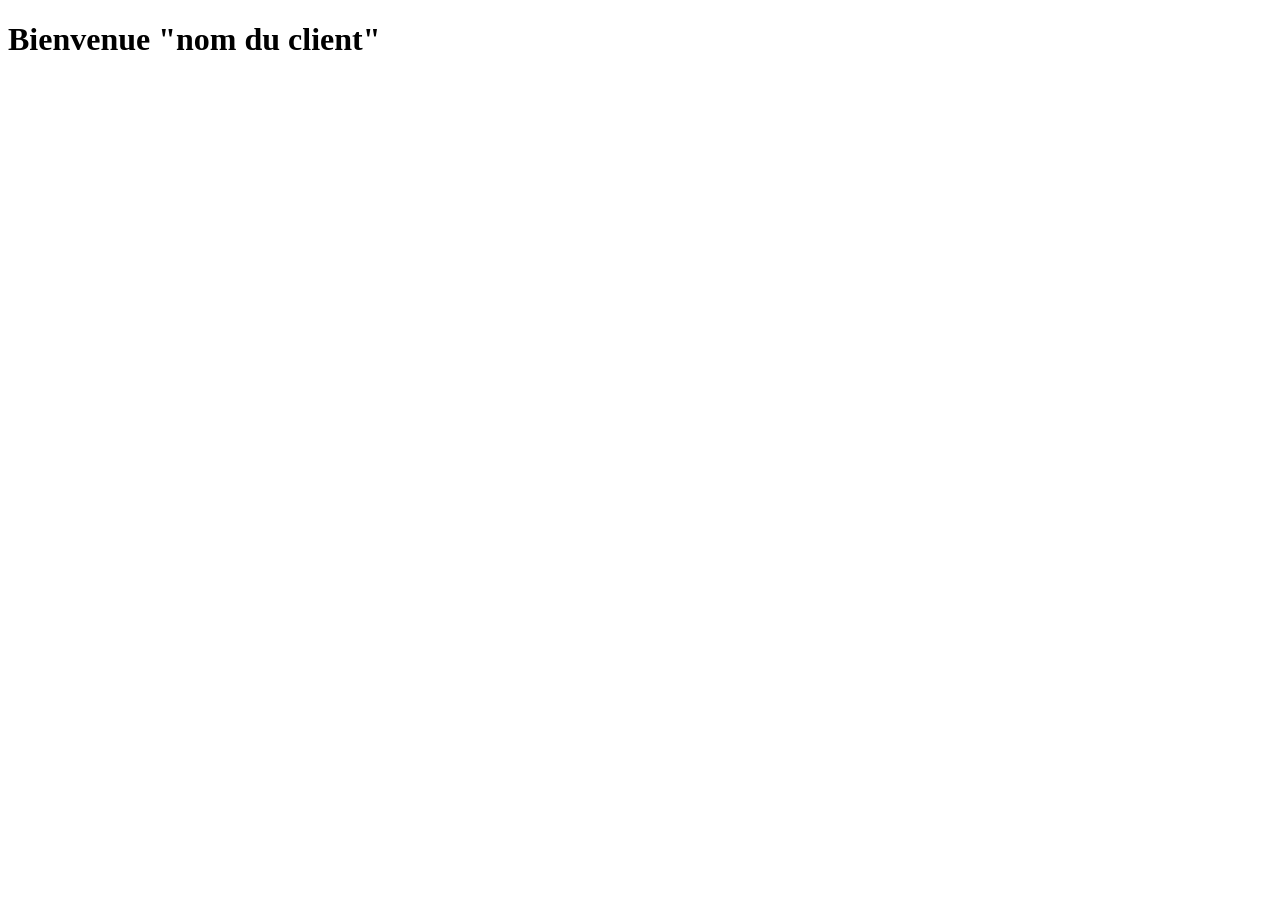
==== front/pages/accueil.html @ 8dc07d4f "Module http v1 : écoute sur 127.0.0.1:8080, réponse fixe" ====
<!DOCTYPE html>
<html lang="en">
<head>
    <meta charset="UTF-8">
    <meta name="viewport" content="width=device-width, initial-scale=1.0">
    <title>Accueil</title>
</head>
<body>
    <h1>Bienvenue "nom du client"</h1>
</body>
</html>
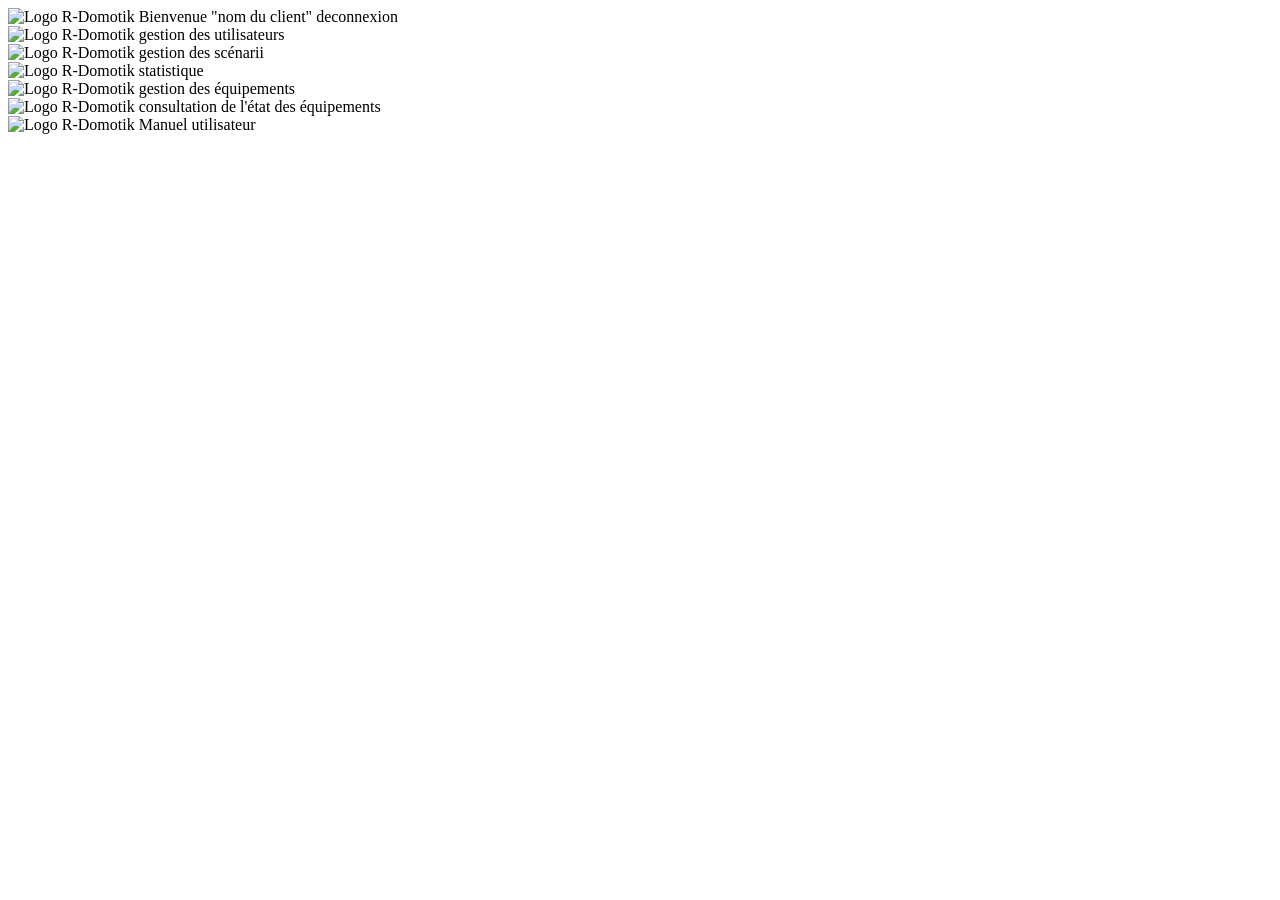
==== commit 7b03f6c1: "vérification du jeton et logout" ====
--- a/front/pages/accueil.html
+++ b/front/pages/accueil.html
@@ -3,9 +3,60 @@
 <head>
     <meta charset="UTF-8">
     <meta name="viewport" content="width=device-width, initial-scale=1.0">
+
+    <link rel="stylesheet" href="/css/index.css">
     <title>Accueil</title>
+
+    <!--dans le js, ajouter la gestion de la visu des cartes/btn-->
+    <script src="/js/Accueil.js" defer></script>
+
 </head>
-<body>
-    <h1>Bienvenue "nom du client"</h1>
+
+
+<body class="page-accueil"><!--dans le css : index.css-->
+    <header class="entete"><!--dans le css : index.css-->
+        <img src="/images/logo.jpg" alt="Logo R-Domotik" class="entete-logo">
+        <span class="entete-nom">Bienvenue "nom du client"</span>
+        <a>deconnexion</a>
+    </header>
+    
+    <!--Les cartes doivent etre cliquables-->
+    <!--changer les logos pour s'adapter aux besoins-->
+    <!--TODO ici ajouter un container pour regrouper les "cartes" utilisables uniquement par l'admin (ou presque) les cartes doivent etre horizontales-->
+    <section class="carte">
+        <img src="/images/logo.jpg" alt="Logo R-Domotik" class="entete-logo"> 
+        <span class="">gestion des utilisateurs</span>
+
+    </section>
+    <section class="carte">
+        <img src="/images/logo.jpg" alt="Logo R-Domotik" class="entete-logo">
+        <span class="">gestion des scénarii</span>
+
+    </section>
+    <section class="carte">
+        <img src="/images/logo.jpg" alt="Logo R-Domotik" class="entete-logo">
+        <span class="">statistique</span>
+
+    </section>
+
+    <!--TODO ici ajouter un container pour regrouper les "cartes" utilisables par tout le monde (ou presque) les cartes doivent etre horizontales-->
+    <section class="carte">
+        <img src="/images/logo.jpg" alt="Logo R-Domotik" class="entete-logo">
+        <span class="">gestion des équipements</span>
+
+    </section>
+    <section class="carte"> <!---->
+        <img src="/images/logo.jpg" alt="Logo R-Domotik" class="entete-logo">
+        <span class="">consultation de l'état des équipements</span>
+
+    </section>
+    <section class="carte"> <!--Une modale?? ou une page??  // besoin d'une recherche? besoin de lien? 
+                                si une page, on peut faire des modales pour chaque "mode" ou btn...-->
+        <img src="/images/logo.jpg" alt="Logo R-Domotik" class="entete-logo">
+        <span class="">Manuel utilisateur</span>
+
+    </section>
+
+
 </body>
 </html>
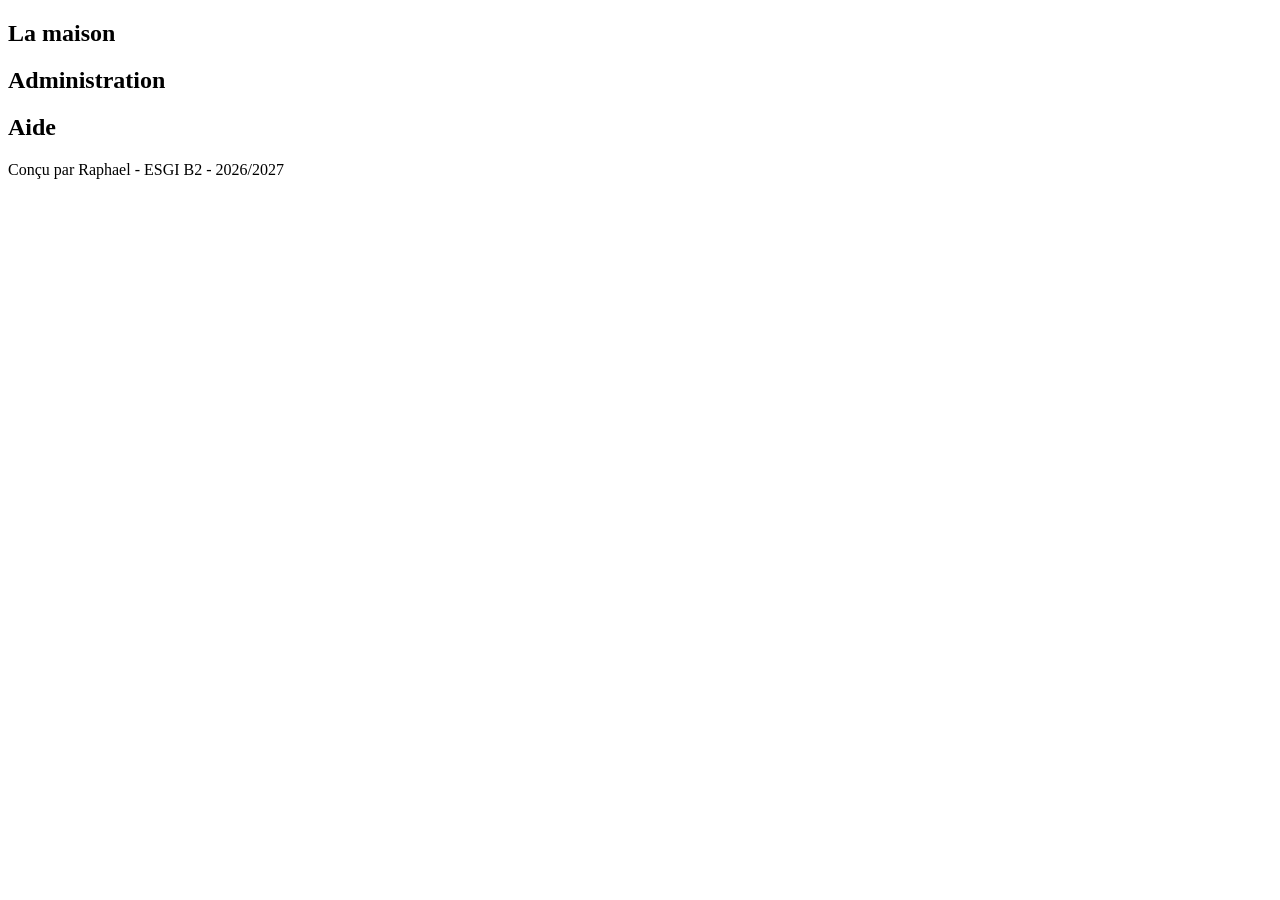
==== commit 5d202660: "affichage par js" ====
--- a/front/pages/accueil.html
+++ b/front/pages/accueil.html
@@ -1,62 +1,71 @@
 <!DOCTYPE html>
-<html lang="en">
+<html lang="fr">
 <head>
     <meta charset="UTF-8">
-    <meta name="viewport" content="width=device-width, initial-scale=1.0">
-
+    <meta name="viewport" content="width=device-width, initial-scale=1">
+    <title>R-Domotik – Accueil</title>
     <link rel="stylesheet" href="/css/index.css">
-    <title>Accueil</title>
-
-    <!--dans le js, ajouter la gestion de la visu des cartes/btn-->
-    <script src="/js/Accueil.js" defer></script>
-
+    <link rel="stylesheet" href="/css/pages.css">
+    <!-- defer : exécutés dans cet ordre, une fois la page lue -->
+    <script src="/js/session.js" defer></script>
+    <script src="/js/commun.js" defer></script>
 </head>
 
+<body class="page-accueil" data-page="accueil">
 
-<body class="page-accueil"><!--dans le css : index.css-->
-    <header class="entete"><!--dans le css : index.css-->
-        <img src="/images/logo.jpg" alt="Logo R-Domotik" class="entete-logo">
-        <span class="entete-nom">Bienvenue "nom du client"</span>
-        <a>deconnexion</a>
-    </header>
-    
-    <!--Les cartes doivent etre cliquables-->
-    <!--changer les logos pour s'adapter aux besoins-->
-    <!--TODO ici ajouter un container pour regrouper les "cartes" utilisables uniquement par l'admin (ou presque) les cartes doivent etre horizontales-->
-    <section class="carte">
-        <img src="/images/logo.jpg" alt="Logo R-Domotik" class="entete-logo"> 
-        <span class="">gestion des utilisateurs</span>
+    <!-- Rempli par commun.js -->
+    <header class="entete"></header>
 
-    </section>
-    <section class="carte">
-        <img src="/images/logo.jpg" alt="Logo R-Domotik" class="entete-logo">
-        <span class="">gestion des scénarii</span>
+    <main class="contenu">
 
-    </section>
-    <section class="carte">
-        <img src="/images/logo.jpg" alt="Logo R-Domotik" class="entete-logo">
-        <span class="">statistique</span>
+        <!-- Icônes : une image par carte (logo.jpg en attendant les vraies).
+             Chaque carte est cachée (hidden) ; commun.js montre celles
+             dont le data-droit est dans la liste donnée par /api/moi. -->
+        <section class="groupe">
+            <h2 class="groupe-titre">La maison</h2>
+            <div class="cartes">
+                <a class="carte" href="/pages/maison.html" data-droit="consulter" hidden>
+                    <img class="carte-icone" src="/images/logo.jpg" alt="">
+                    <span class="carte-nom">Ma maison</span>
+                </a>
+                <a class="carte" href="/pages/scenarios.html" data-droit="scenarios" hidden>
+                    <img class="carte-icone" src="/images/logo.jpg" alt="">
+                    <span class="carte-nom">Scénarios</span>
+                </a>
+                <a class="carte" href="/pages/statistiques.html" data-droit="statistiques" hidden>
+                    <img class="carte-icone" src="/images/logo.jpg" alt="">
+                    <span class="carte-nom">Statistiques</span>
+                </a>
+            </div>
+        </section>
 
-    </section>
+        <section class="groupe">
+            <h2 class="groupe-titre">Administration</h2>
+            <div class="cartes">
+                <a class="carte" href="/pages/utilisateurs.html" data-droit="utilisateurs" hidden>
+                    <img class="carte-icone" src="/images/logo.jpg" alt="">
+                    <span class="carte-nom">Utilisateurs</span>
+                </a>
+                <a class="carte" href="/pages/configuration.html" data-droit="configuration" hidden>
+                    <img class="carte-icone" src="/images/logo.jpg" alt="">
+                    <span class="carte-nom">Configuration</span>
+                </a>
+            </div>
+        </section>
 
-    <!--TODO ici ajouter un container pour regrouper les "cartes" utilisables par tout le monde (ou presque) les cartes doivent etre horizontales-->
-    <section class="carte">
-        <img src="/images/logo.jpg" alt="Logo R-Domotik" class="entete-logo">
-        <span class="">gestion des équipements</span>
+        <section class="groupe">
+            <h2 class="groupe-titre">Aide</h2>
+            <div class="cartes">
+                <a class="carte" href="/pages/aide.html" data-droit="aide" hidden>
+                    <img class="carte-icone" src="/images/logo.jpg" alt="">
+                    <span class="carte-nom">Manuel et à propos</span>
+                </a>
+            </div>
+        </section>
 
-    </section>
-    <section class="carte"> <!---->
-        <img src="/images/logo.jpg" alt="Logo R-Domotik" class="entete-logo">
-        <span class="">consultation de l'état des équipements</span>
+    </main>
 
-    </section>
-    <section class="carte"> <!--Une modale?? ou une page??  // besoin d'une recherche? besoin de lien? 
-                                si une page, on peut faire des modales pour chaque "mode" ou btn...-->
-        <img src="/images/logo.jpg" alt="Logo R-Domotik" class="entete-logo">
-        <span class="">Manuel utilisateur</span>
-
-    </section>
-
+    <footer class="pied">Conçu par Raphael - ESGI B2 - 2026/2027</footer>
 
 </body>
 </html>
